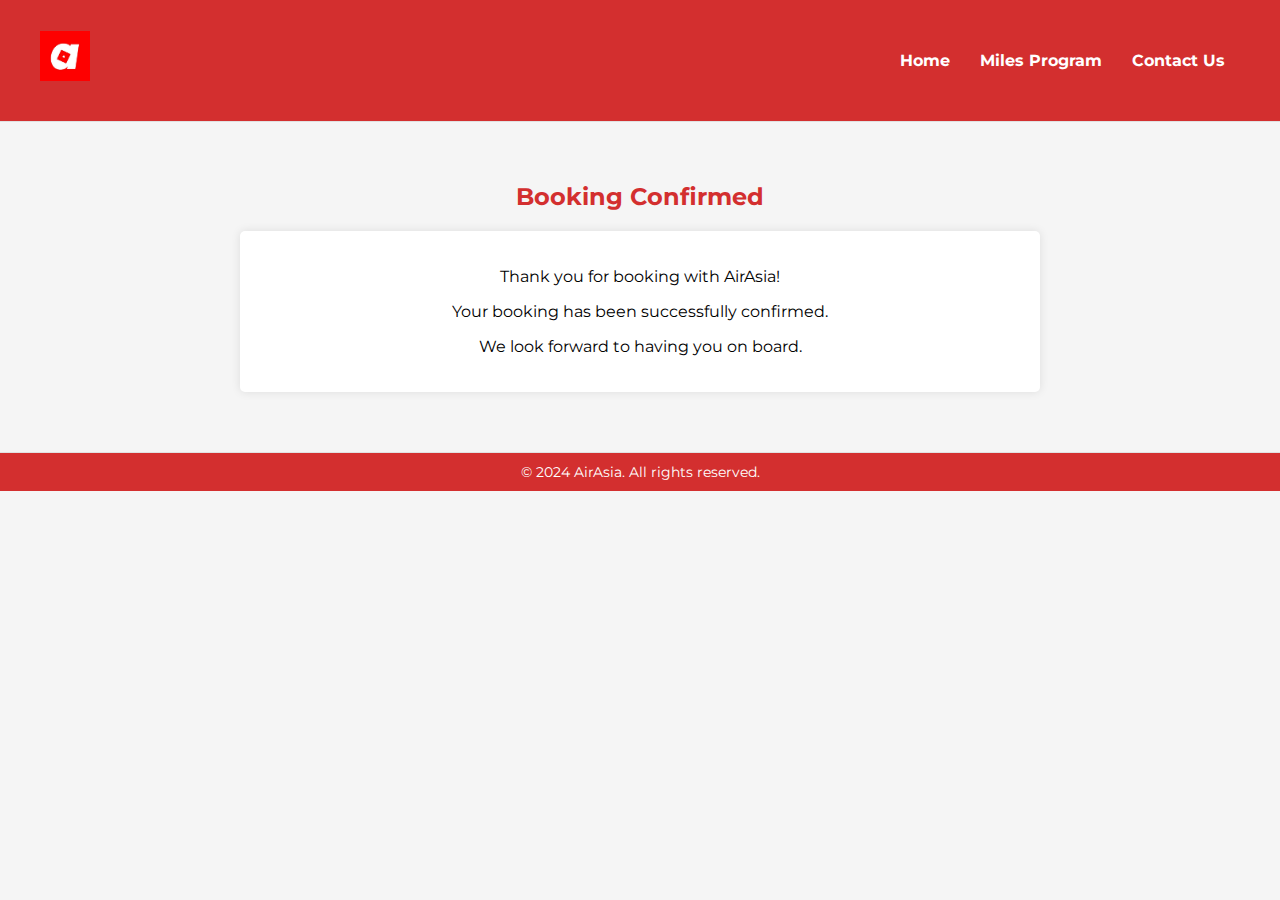
==== booking-confirmed.html @ 4b236db6 "Create booking-confirmed.html" ====
<!DOCTYPE html>
<html lang="en">
<head>
    <meta charset="UTF-8">
    <meta name="viewport" content="width=device-width, initial-scale=1.0">
    <title>Booking Confirmed</title>
    <link rel="stylesheet" href="styles.css">
    <link href="https://fonts.googleapis.com/css2?family=Montserrat:wght@400;700&display=swap" rel="stylesheet">
    <style>
        body {
            font-family: 'Montserrat', sans-serif;
            background-color: #f5f5f5;
            margin: 0;
            padding: 0;
        }
        header, footer {
            background-color: #d32f2f;
            color: white;
            padding: 10px 0;
            text-align: center;
        }
        .container {
            max-width: 800px;
            margin: 20px auto;
            padding: 0 20px;
        }
        nav ul {
            list-style-type: none;
            padding: 0;
            margin: 0;
            display: flex;
            justify-content: center;
        }
        nav ul li {
            margin: 0 15px;
        }
        nav ul li a {
            color: white;
            text-decoration: none;
            font-weight: 700;
        }
        h2 {
            color: #d32f2f;
            text-align: center;
            margin-bottom: 20px;
        }
        .message {
            background-color: #ffffff;
            padding: 20px;
            margin-bottom: 20px;
            border-radius: 5px;
            box-shadow: 0 0 10px rgba(0, 0, 0, 0.1);
            text-align: center;
        }
        footer p {
            margin: 0;
            font-size: 14px;
        }
    </style>
</head>
<body>
    <header>
        <div class="container">
            <h1><img src="logo.png" alt="AirAsia Logo" class="logo"></h1>
            <nav>
                <ul>
                    <li><a href="index.html">Home</a></li>
                    <li><a href="miles.html">Miles Program</a></li>
                    <li><a href="contact.html">Contact Us</a></li>
                </ul>
            </nav>
        </div>
    </header>

    <main>
        <section id="confirmation">
            <div class="container">
                <h2>Booking Confirmed</h2>
                <div class="message">
                    <p>Thank you for booking with AirAsia!</p>
                    <p>Your booking has been successfully confirmed.</p>
                    <p>We look forward to having you on board.</p>
                </div>
            </div>
        </section>
    </main>

    <footer>
        <div class="container">
            <p>&copy; 2024 AirAsia. All rights reserved.</p>
        </div>
    </footer>
</body>
</html>
---- styles.css ----
/* General body styling */
body {
    font-family: 'Montserrat', sans-serif;
    margin: 0;
    padding: 0;
    box-sizing: border-box;
}

/* Header styling */
header {
    background-color: #d32f2f;
    color: white;
    padding: 10px 0;
    border-bottom: 1px solid #e1e1e1;
}

header .container {
    display: flex;
    justify-content: space-between;
    align-items: center;
    max-width: 1200px;
    margin: 0 auto;
    padding: 0 20px;
}

header .logo {
    height: 50px;
}

nav ul {
    list-style-type: none;
    margin: 0;
    padding: 0;
    display: flex;
}

nav ul li {
    margin-right: 20px;
}

nav ul li a {
    text-decoration: none;
    color: #ffffff;
    font-weight: 700;
}

/* Main section styling */
main {
    padding: 40px 0;
}

.container {
    max-width: 1200px;
    margin: 0 auto;
    padding: 0 20px;
}

button, .button {
    display: inline-block;
    padding: 10px 20px;
    font-size: 16px;
    color: #fff;
    background-color: #d32f2f; /* Red button color */
    border: none;
    border-radius: 4px;
    text-decoration: none;
    cursor: pointer;
    text-align: center;
    margin: 10px;
}

button:hover, .button:hover {
    background-color: #b71c1c; /* Darker red on hover */
}

/* Footer styling */
footer {
    background-color: #d32f2f;
    color: white;
    padding: 10px 0;
    border-top: 1px solid #e1e1e1;
    text-align: center;
}

footer .container {
    max-width: 1200px;
    margin: 0 auto;
    padding: 0 20px;
}
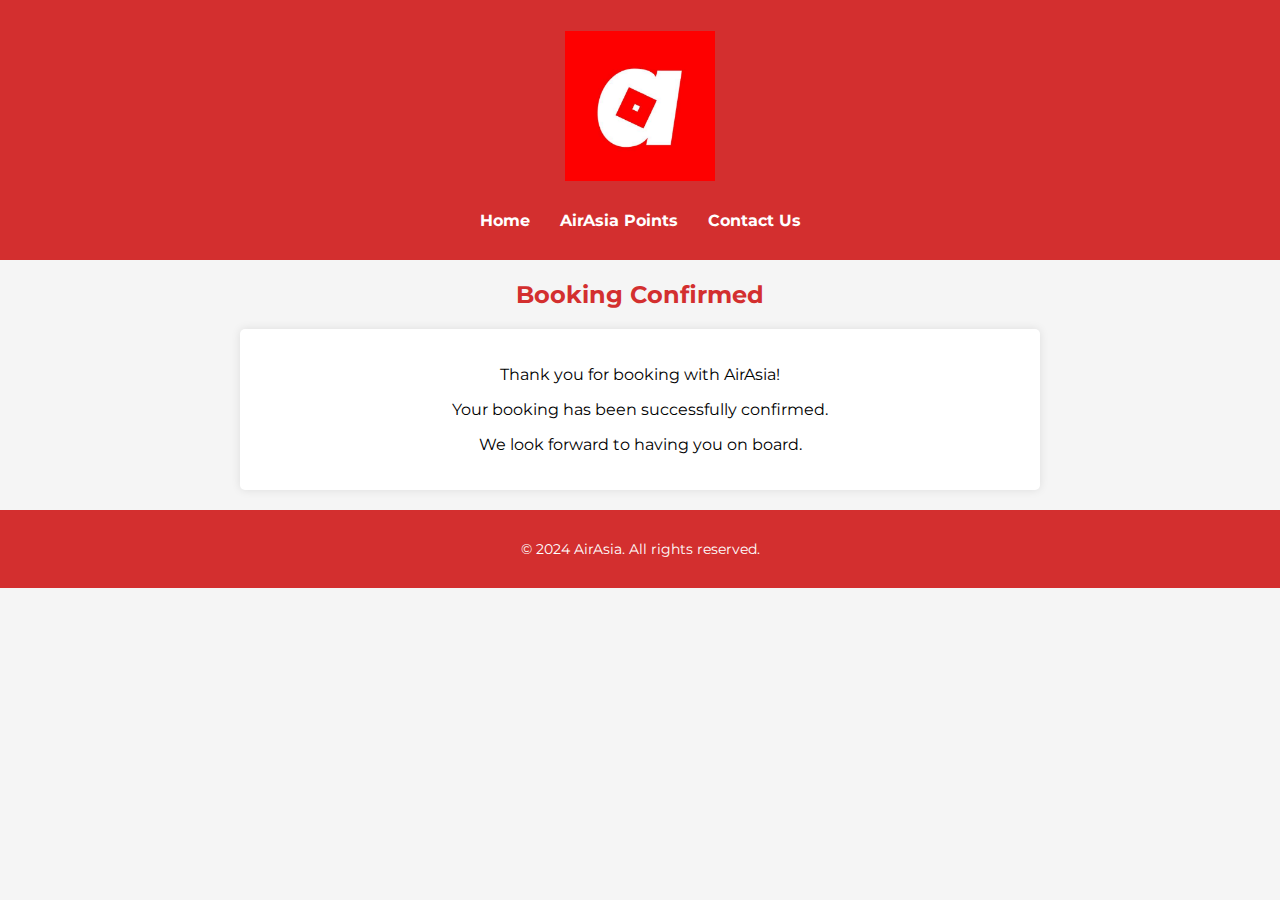
==== commit 25cfaae9: "Update booking-confirmed.html" ====
--- a/booking-confirmed.html
+++ b/booking-confirmed.html
@@ -7,11 +7,15 @@
     <link rel="stylesheet" href="styles.css">
     <link href="https://fonts.googleapis.com/css2?family=Montserrat:wght@400;700&display=swap" rel="stylesheet">
     <style>
+        html, body {
+            height: 100%;
+            margin: 0;
+            font-family: 'Montserrat', sans-serif;
+        }
         body {
-            font-family: 'Montserrat', sans-serif;
+            display: flex;
+            flex-direction: column;
             background-color: #f5f5f5;
-            margin: 0;
-            padding: 0;
         }
         header, footer {
             background-color: #d32f2f;
@@ -23,6 +27,7 @@
             max-width: 800px;
             margin: 20px auto;
             padding: 0 20px;
+            flex: 1;
         }
         nav ul {
             list-style-type: none;
@@ -65,7 +70,7 @@
             <nav>
                 <ul>
                     <li><a href="index.html">Home</a></li>
-                    <li><a href="miles.html">Miles Program</a></li>
+                    <li><a href="points.html">AirAsia Points</a></li>
                     <li><a href="contact.html">Contact Us</a></li>
                 </ul>
             </nav>
--- a/styles.css
+++ b/styles.css
@@ -1,89 +1,82 @@
-/* General body styling */
 body {
     font-family: 'Montserrat', sans-serif;
+    background-color: #f5f5f5;
     margin: 0;
     padding: 0;
-    box-sizing: border-box;
+    display: flex;
+    flex-direction: column;
+    min-height: 100vh;
 }
-
-/* Header styling */
-header {
+header, footer {
     background-color: #d32f2f;
     color: white;
     padding: 10px 0;
-    border-bottom: 1px solid #e1e1e1;
+    text-align: center;
 }
-
-header .container {
+header .logo {
+    max-width: 150px; /* Adjust the width as needed */
+    height: auto; /* Maintain aspect ratio */
+}
+}
+.container {
+    max-width: 800px;
+    margin: 20px auto;
+    padding: 0 20px;
+}
+nav ul {
+    list-style-type: none;
+    padding: 0;
+    margin: 0;
+    display: flex;
+    justify-content: center;
+}
+nav ul li {
+    margin: 0 15px;
+}
+nav ul li a {
+    color: white;
+    text-decoration: none;
+    font-weight: 700;
+}
+h2 {
+    color: #d32f2f;
+    text-align: center;
+    margin-bottom: 20px;
+}
+.flight {
+    background-color: #ffffff;
+    padding: 20px;
+    margin-bottom: 20px;
+    border-radius: 5px;
+    box-shadow: 0 0 10px rgba(0, 0, 0, 0.1);
     display: flex;
     justify-content: space-between;
     align-items: center;
-    max-width: 1200px;
-    margin: 0 auto;
-    padding: 0 20px;
 }
-
-header .logo {
-    height: 50px;
+.flight-details {
+    max-width: 70%;
 }
-
-nav ul {
-    list-style-type: none;
-    margin: 0;
-    padding: 0;
-    display: flex;
+.flight-details p {
+    margin: 5px 0;
+    font-size: 16px;
 }
-
-nav ul li {
-    margin-right: 20px;
-}
-
-nav ul li a {
-    text-decoration: none;
-    color: #ffffff;
-    font-weight: 700;
-}
-
-/* Main section styling */
-main {
-    padding: 40px 0;
-}
-
-.container {
-    max-width: 1200px;
-    margin: 0 auto;
-    padding: 0 20px;
-}
-
-button, .button {
-    display: inline-block;
+.button {
     padding: 10px 20px;
-    font-size: 16px;
-    color: #fff;
-    background-color: #d32f2f; /* Red button color */
-    border: none;
-    border-radius: 4px;
-    text-decoration: none;
-    cursor: pointer;
-    text-align: center;
-    margin: 10px;
-}
-
-button:hover, .button:hover {
-    background-color: #b71c1c; /* Darker red on hover */
-}
-
-/* Footer styling */
-footer {
     background-color: #d32f2f;
     color: white;
-    padding: 10px 0;
-    border-top: 1px solid #e1e1e1;
+    border: none;
+    border-radius: 5px;
+    cursor: pointer;
+    font-weight: 700;
+    text-transform: uppercase;
+    font-size: 14px;
     text-align: center;
+    text-decoration: none;
 }
-
-footer .container {
-    max-width: 1200px;
-    margin: 0 auto;
-    padding: 0 20px;
+.button:hover {
+    background-color: #b71c1c;
 }
+footer p {
+    margin: 0;
+    font-size: 14px;
+}
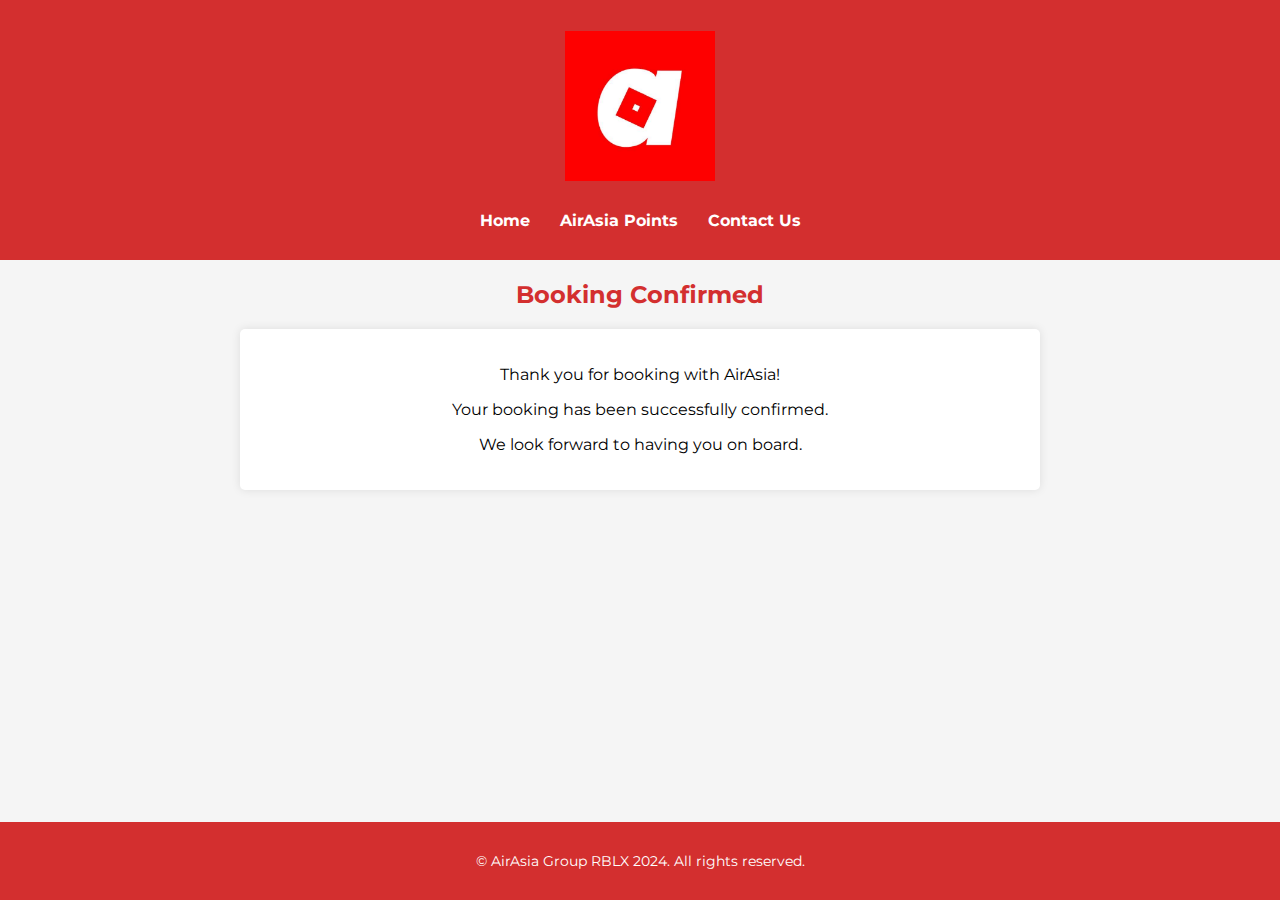
==== commit a1430c2d: "Update booking-confirmed.html" ====
--- a/booking-confirmed.html
+++ b/booking-confirmed.html
@@ -92,7 +92,7 @@
 
     <footer>
         <div class="container">
-            <p>&copy; 2024 AirAsia. All rights reserved.</p>
+            <p>&copy; AirAsia Group RBLX 2024. All rights reserved.</p>
         </div>
     </footer>
 </body>
--- a/styles.css
+++ b/styles.css
@@ -80,3 +80,28 @@
     margin: 0;
     font-size: 14px;
 }
+
+/* Ensure the body and html take up the full height of the viewport */
+html, body {
+    height: 100%;
+    margin: 0;
+}
+
+/* Make the body a flex container to push the footer to the bottom */
+body {
+    display: flex;
+    flex-direction: column;
+}
+
+/* The main content should take up the available space */
+main {
+    flex: 1;
+}
+
+/* Styling for the footer */
+footer {
+    background-color: #d32f2f;
+    color: white;
+    padding: 10px 0;
+    text-align: center;
+}
